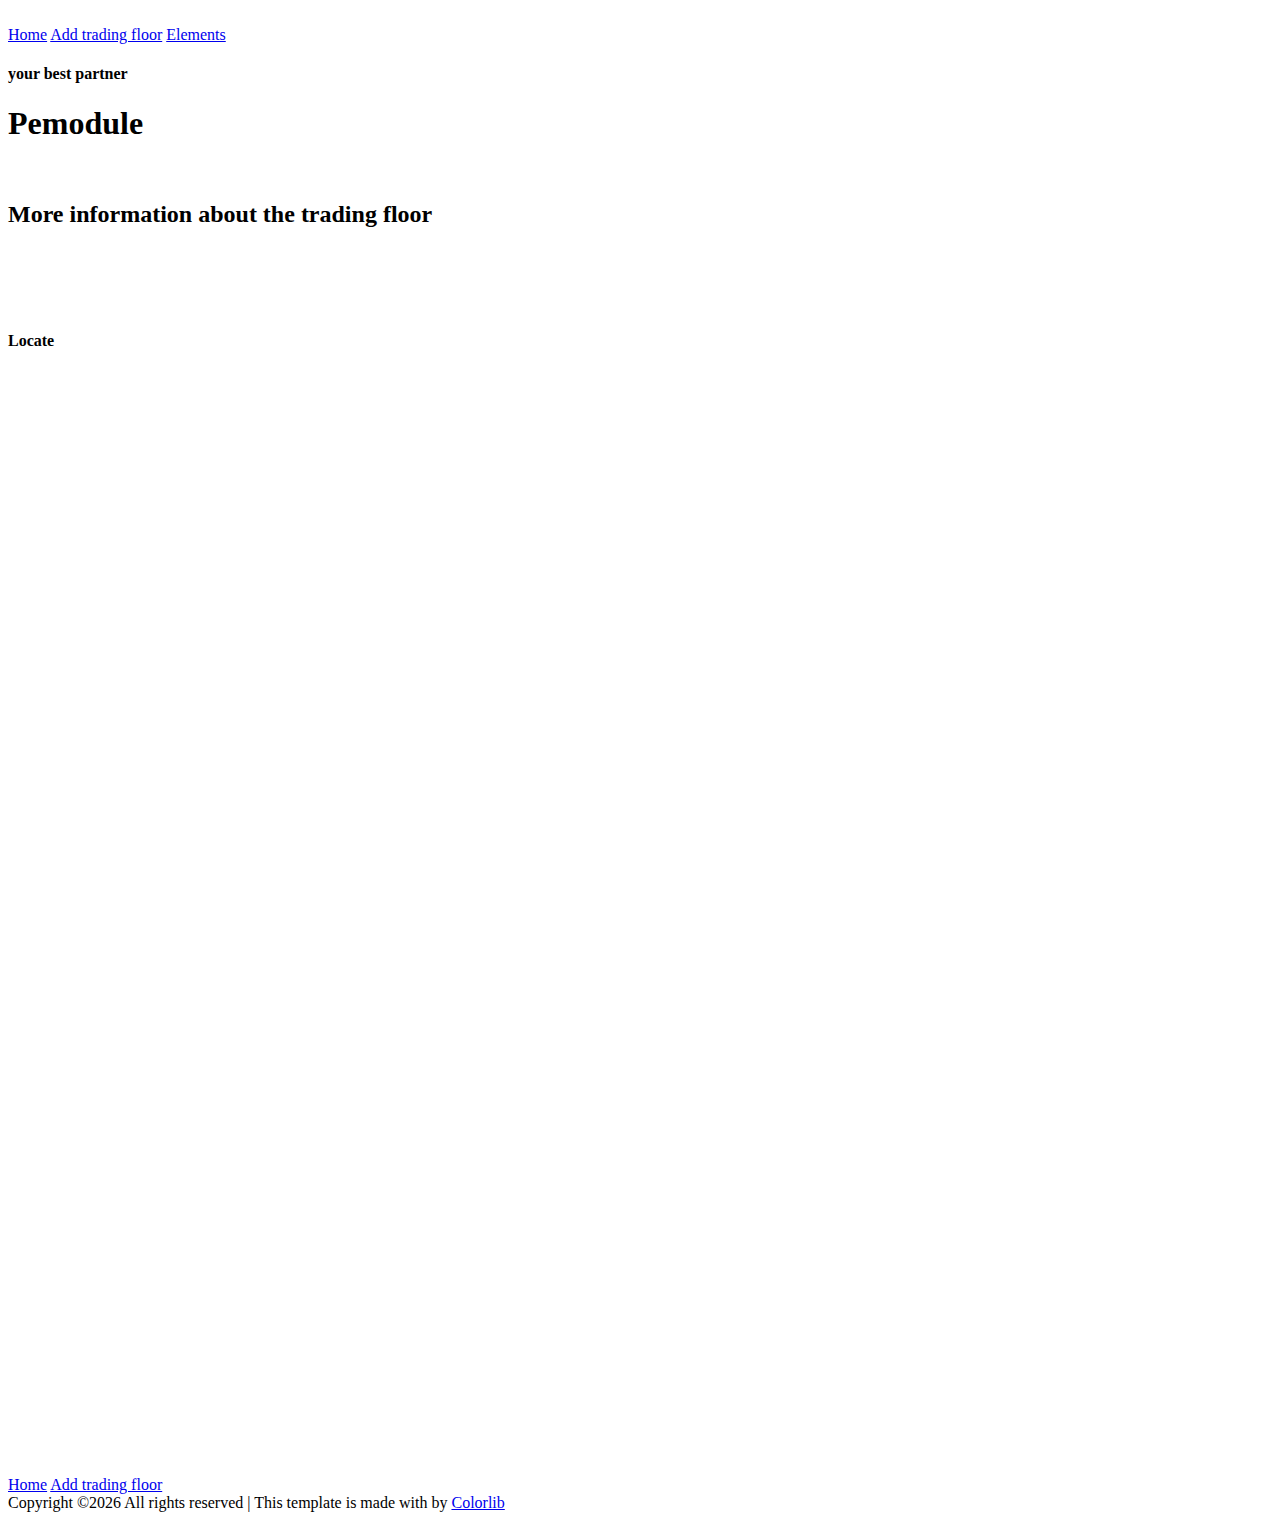
==== src/main/resources/templates/aboutTradingFloor.html @ f5faa512 "Розробляю сторінку aboutTradingFloor.html" ====
<!DOCTYPE html>

<html lang="zxx" class="no-js" xmlns:th="http://www.thymeleaf.org">
<head>
    <!--Mobile Specific Meta-->
    <meta name="viewport" content="width=device-width, initial-scale=1, shrink-to-fit=no">
    <!-- Favicon-->
    <link rel="shortcut icon" href="img/fav.png">
    <!-- Author Meta -->
    <meta name="author" content="CodePixar">
    <!-- Meta Description -->
    <meta name="description" content="">
    <!-- Meta Keyword -->
    <meta name="keywords" content="">
    <!-- meta character set -->
    <meta charset="UTF-8">
    <title>New Trading Floor</title>

    <link href="https://fonts.googleapis.com/css?family=Poppins:100,300,500,600" rel="stylesheet">
    <!--
    CSS
    ============================================= -->
    <link rel="stylesheet" href="css/linearicons.css">
    <link rel="stylesheet" href="css/owl.carousel.css">
    <link rel="stylesheet" href="css/font-awesome.min.css">
    <link rel="stylesheet" href="css/nice-select.css">
    <link rel="stylesheet" href="css/magnific-popup.css">
    <link rel="stylesheet" href="css/bootstrap.css">
    <link rel="stylesheet" href="css/main.css">
</head>
<body>
<div class="main-wrapper-first">
    <div class="hero-area relative">
        <header>
            <div class="container">
                <div class="header-wrap">
                    <div class="header-top d-flex justify-content-between align-items-center">
                        <div class="logo">
                            <a href="/"><img src="template`s img/logo.png" alt=""></a>
                        </div>
                        <div class="main-menubar d-flex align-items-center">
                            <nav class="hide">
                                <a href="http://localhost:8080/">Home</a>
                                <a href="http://localhost:8080/addTradingFloor">Add trading floor</a>
                                <a href="http://localhost:8080/elements">Elements</a>
                            </nav>
                            <div class="menu-bar"><span class="lnr lnr-menu"></span></div>
                        </div>
                    </div>
                </div>
            </div>
        </header>
        <div class="banner-area">
            <div class="overlay overlay-bg"></div>
            <div class="container">
                <div class="row height align-items-center justify-content-center">
                    <div class="col-lg-7">
                        <div class="banner-content text-center">
                            <h4 class="text-uppercase">your best partner</h4>
                            <h1>Pemodule</h1>
                        </div>
                    </div>
                </div>
            </div>
        </div>
    </div>
</div>
<div class="main-wrapper">
    <!-- Start Feature Area -->
    <section class="featured-area pt-100 pb-100">
        <div class="container">
            <div class="row align-items-center">
                <div class="col-md-6">
                    <div class="feature-left">
                        <!--/*@thymesVar id="tradingFloorEntity" type="ua.nic.Practica.model.TradingFloorEntity"*/-->
                        <h2 th:text="${tradingFloorEntity.mainName}"></h2>
                        <p th:text="${tradingFloorEntity.description}"></p>
                    </div>
                </div>
                <div class="col-md-6">
                    <div class="feature-right active-feature-carousel">
                        <tr th:each="imageEntity : ${imageList}">
                            <div class="single-slider item">
                                <!--/*@thymesVar id="imageEntity" type="ua.nic.Practica.model.ImageEntity"*/-->
                                <img
                                        style="height: 100%; width: 100%;"
                                        th:src="'image_db/' + ${imageEntity.id} + '.' + ${imageEntity.expancion}"
                                        alt=""
                                >
                            </div>
                        </tr>
                    </div>
                </div>
            </div>
        </div>
    </section>

    <section class="service-area">
        <div class="container">
            <div class="row justify-content-center text-center">
                <div class="single-contact col-lg-6 col-md-8">
                    <h2 class="text-dark">More information about the <span>trading floor</span></h2>
                </div>
            </div>
            <div class="text-center">
                <p style="padding-top: 5%"></p>
                <h4 style="padding-bottom: 5%" class="col text-dark">Locate</h4>
                <div class="row align-items-center">
                    <div class="col-md-6">
                        <div class="feature-left">
                            <!--/*@thymesVar id="tradingFloorEntity" type="ua.nic.Practica.model.TradingFloorEntity"*/-->
                            <!--/*@thymesVar id="locatedEntity" type="ua.nic.Practica.model.LocatedEntity"*/-->
                            <h5 style="padding: 5%" th:text="'Country: ' + ${locatedEntity.country}"></h5>
                            <h5 style="padding: 5%" th:text="'Region: ' + ${locatedEntity.region}"></h5>
                            <h5 style="padding: 5%" th:text="'District: ' + ${locatedEntity.district}"></h5>
                            <h5 style="padding: 5%" th:text="'Street: ' + ${locatedEntity.street}"></h5>
                            <h5 style="padding: 5%" th:text="'House number: ' + ${locatedEntity.houseNumber}"></h5>
                            <h5 style="padding: 5%" th:text="'Floor: ' + ${locatedEntity.floor}"></h5>
                            <h5 style="padding: 5%" th:text="'Room number: ' + ${locatedEntity.roomNumber}"></h5>
                        </div>
                    </div>

                    </form>
                </div>
            </div>
        </div>
    </section>

    <!-- Start newsletter Area -->
    <!-- Start footer Area -->
    <footer class="footer-area relative">
        <div class="container">
            <div class="footer-content d-flex flex-column align-items-center">
                <div class="footer-menu">
                    <a href="/">Home</a>
                    <a href="http://localhost:8080/addTradingFloor">Add trading floor</a>
                </div>
                <div class="footer-social">
                    <a href="#"><i class="fa fa-facebook"></i></a>
                    <a href="#"><i class="fa fa-twitter"></i></a>
                    <a href="#"><i class="fa fa-dribbble"></i></a>
                    <a href="#"><i class="fa fa-behance"></i></a>
                </div>
                <!-- Link back to Colorlib can't be removed. Template is licensed under CC BY 3.0. -->
                <div class="copy-right-text">Copyright &copy;<script>document.write(new Date().getFullYear());</script>
                    All rights reserved | This template is made with <i class="fa fa-heart-o" aria-hidden="true"></i> by
                    <a href="https://colorlib.com" target="_blank">Colorlib</a></div>
                <!-- Link back to Colorlib can't be removed. Template is licensed under CC BY 3.0. -->
            </div>
        </div>
    </footer>
    <!-- End footer Area -->
</div>
<script src="js/vendor/jquery-2.2.4.min.js"></script>
<script src="https://cdnjs.cloudflare.com/ajax/libs/popper.js/1.11.0/umd/popper.min.js"
        integrity="sha384-b/U6ypiBEHpOf/4+1nzFpr53nxSS+GLCkfwBdFNTxtclqqenISfwAzpKaMNFNmj4"
        crossorigin="anonymous"></script>
<script src="js/vendor/bootstrap.min.js"></script>
<script src="js/jquery.ajaxchimp.min.js"></script>
<script src="js/owl.carousel.min.js"></script>
<script src="js/jquery.nice-select.min.js"></script>
<script src="js/parallax.min.js"></script>
<script src="js/jquery.magnific-popup.min.js"></script>
<script src="js/main.js"></script>
<script>document.querySelector('#tradingFloorEntity_price').value = "";</script>
</body>
</html>
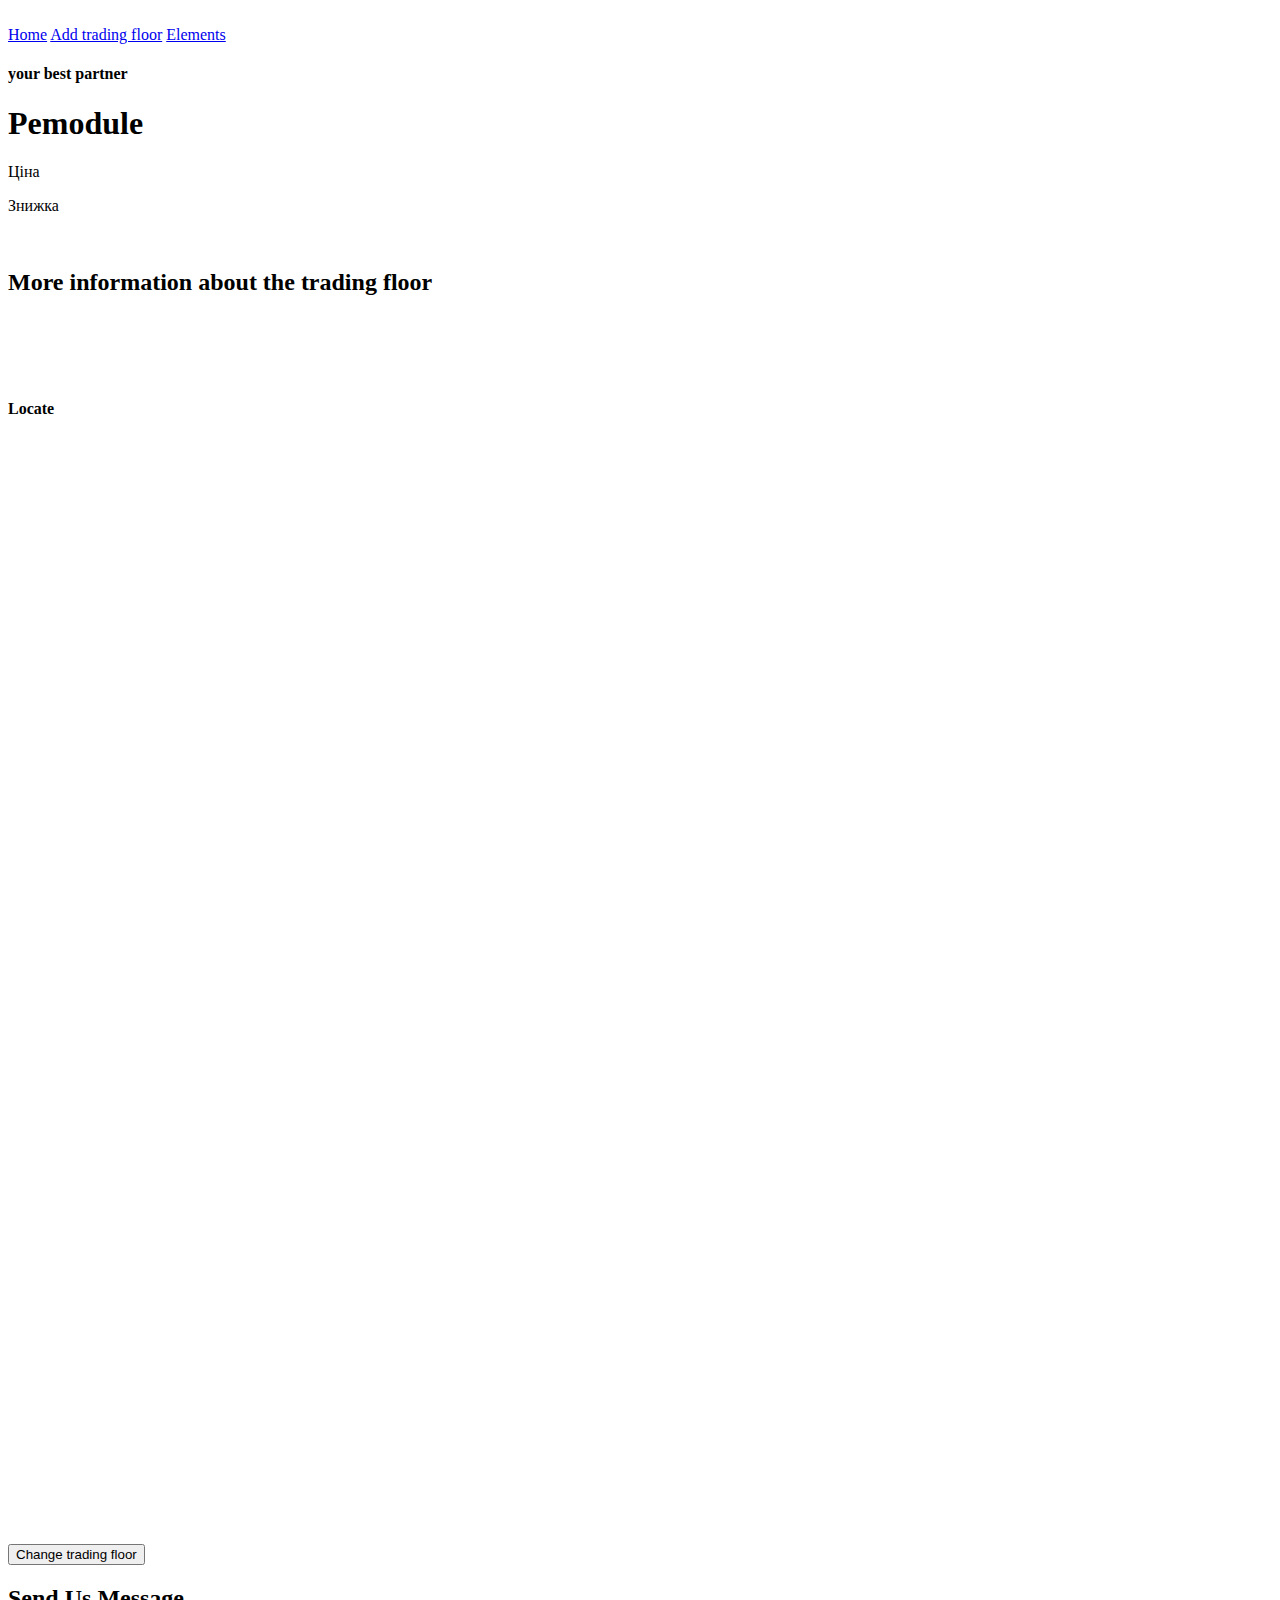
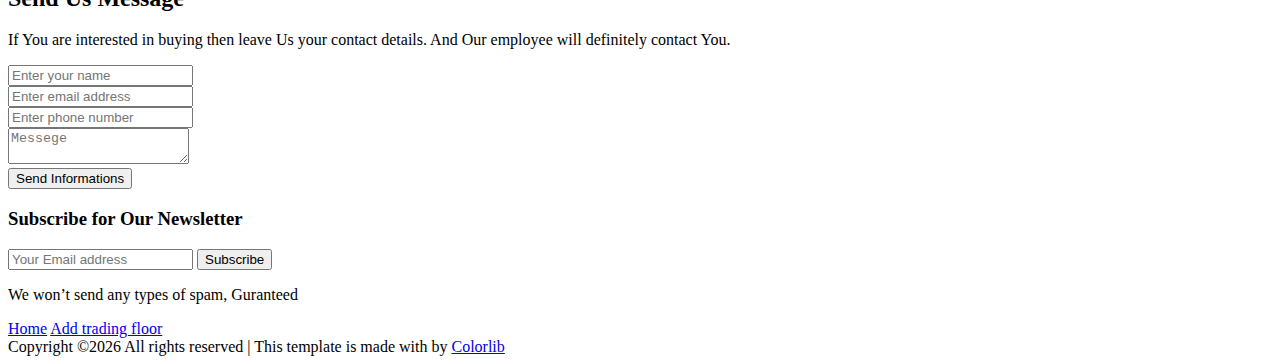
==== commit 18eb811d: "add customers and subscribers" ====
--- a/src/main/resources/templates/aboutTradingFloor.html
+++ b/src/main/resources/templates/aboutTradingFloor.html
@@ -75,6 +75,12 @@
                         <!--/*@thymesVar id="tradingFloorEntity" type="ua.nic.Practica.model.TradingFloorEntity"*/-->
                         <h2 th:text="${tradingFloorEntity.mainName}"></h2>
                         <p th:text="${tradingFloorEntity.description}"></p>
+                        <p th:text="'Price: ' + ${tradingFloorEntity.getPrice()} + ' grn/month'">
+                            Ціна
+                        </p>
+                        <p th:text="'Discont: ' + ${tradingFloorEntity.getDiscont()} + ' %'">
+                            Знижка
+                        </p>
                     </div>
                 </div>
                 <div class="col-md-6">
@@ -94,6 +100,7 @@
             </div>
         </div>
     </section>
+
 
     <section class="service-area">
         <div class="container">
@@ -119,8 +126,92 @@
                             <h5 style="padding: 5%" th:text="'Room number: ' + ${locatedEntity.roomNumber}"></h5>
                         </div>
                     </div>
-
-                    </form>
+                </div>
+                <form th:action="@{/changeTradingFloor}" method="get" class="contact-form">
+                    <button type="submit" name="action" value="change"
+                            class="primary-btn hover d-inline-flex align-items-center">
+                        <span class="mr-10">Change trading floor</span></button>
+                </form>
+            </div>
+        </div>
+    </section>
+
+    <section class="contact-area pt-100 pb-100 relative">
+        <div class="overlay overlay-bg"></div>
+        <div class="container">
+            <div class="row justify-content-center text-center">
+                <div class="single-contact col-lg-6 col-md-8">
+                    <h2 class="text-white">Send Us <span>Message</span></h2>
+                    <p class="text-white">
+                        If You are interested in buying then leave Us your contact details. And Our employee will
+                        definitely contact You.
+                    </p>
+                </div>
+            </div>
+            <form th:action="@{/customerTradingFloor}"
+                  method="post" class="contact-form">
+                <div class="row justify-content-center">
+                    <!--/*@thymesVar id="customerEntity" type="ua.nic.Practica.model.CustomerEntity"*/-->
+                    <div class="col-lg-5">
+                        <input name="name" th:value="${customerEntity.name}" placeholder="Enter your name"
+                               onfocus="this.placeholder = ''"
+                               onblur="this.placeholder = 'Enter your name'" class="common-input mt-20" required=""
+                               type="text">
+                    </div>
+                    <div class="col-lg-5">
+                        <input name="email" th:value="${customerEntity.email}" placeholder="Enter email address"
+                               pattern="[A-Za-z0-9._%+-]+@[A-Za-z0-9.-]+\.[A-Za-z]{1,63}$"
+                               onfocus="this.placeholder = ''" onblur="this.placeholder = 'Enter email address'"
+                               class="common-input mt-20" required="" type="email">
+                    </div>
+                    <div class="col-lg-5">
+                        <input name="phone" th:value="${customerEntity.phone}" placeholder="Enter phone number"
+                               pattern="^(\s*)?(\+)?([- _():=+]?\d[- _():=+]?){10,14}(\s*)?$"
+                               onfocus="this.placeholder = ''" onblur="this.placeholder = 'Enter phone number'"
+                               class="common-input mt-20" required="" type="text">
+                    </div>
+                    <div class="col-lg-10">
+                        <textarea class="common-textarea mt-20" th:value="${customerEntity.message}" name="message"
+                                  placeholder="Messege"
+                                  onfocus="this.placeholder = ''" onblur="this.placeholder = 'Messege'"
+                                  required=""></textarea>
+                    </div>
+                    <div class="col-lg-10 d-flex justify-content-end">
+                        <button name="action" value="customer"
+                                class="primary-btn white-bg d-inline-flex align-items-center mt-20"><span
+                                class="text-black mr-10">Send Informations</span><span
+                                class="text-black lnr lnr-arrow-right"></span></button>
+                        <br>
+                    </div>
+                    <div class="alert-msg"></div>
+                </div>
+            </form>
+        </div>
+    </section>
+    <!-- End  Contact Area -->
+    <!-- Start newsletter Area -->
+    <section class="newsletter-area pt-100 pb-100">
+        <div class="container">
+            <div class="row justify-content-center align-items-center">
+                <div class="text-center">
+                    <h3>Subscribe for Our <span>Newsletter</span></h3>
+                    <div class="subcribe-form" id="mc_embed_signup">
+                        <form target="_blank" novalidate="true"
+                              th:action="@{/subscriberTradingFloor}"
+                              method="post" class="subscription relative">
+                            <!--/*@thymesVar id="subscriberEntity" type="ua.nic.Practica.model.SubscriberEntity"*/-->
+                            <input th:value="${subscriberEntity.getEmail()}" name="email" placeholder="Your Email address" onfocus="this.placeholder = ''"
+                                   onblur="this.placeholder = 'Your Email address'" required="" type="email">
+                            <div style="position: absolute; left: -5000px;">
+                                <input name="b_36c4fd991d266f23781ded980_aefe40901a" tabindex="-1" value="" type="text">
+                            </div>
+                            <button type="submit" name="action" value="subscriber"
+                                    class="primary-btn hover d-inline-flex align-items-center"><span class="mr-10">Subscribe</span><span
+                                    class="lnr lnr-arrow-right"></span></button>
+                            <div class="info"></div>
+                        </form>
+                    </div>
+                    <p>We won’t send any types of spam, Guranteed</p>
                 </div>
             </div>
         </div>
@@ -136,10 +227,10 @@
                     <a href="http://localhost:8080/addTradingFloor">Add trading floor</a>
                 </div>
                 <div class="footer-social">
-                    <a href="#"><i class="fa fa-facebook"></i></a>
-                    <a href="#"><i class="fa fa-twitter"></i></a>
-                    <a href="#"><i class="fa fa-dribbble"></i></a>
-                    <a href="#"><i class="fa fa-behance"></i></a>
+                    <a href="http://facebook.com"><i class="fa fa-facebook"></i></a>
+                    <a href="http://twitter.com"><i class="fa fa-twitter"></i></a>
+                    <a href="http://dribbble.com"><i class="fa fa-dribbble"></i></a>
+                    <a href="http://behance.com"><i class="fa fa-behance"></i></a>
                 </div>
                 <!-- Link back to Colorlib can't be removed. Template is licensed under CC BY 3.0. -->
                 <div class="copy-right-text">Copyright &copy;<script>document.write(new Date().getFullYear());</script>
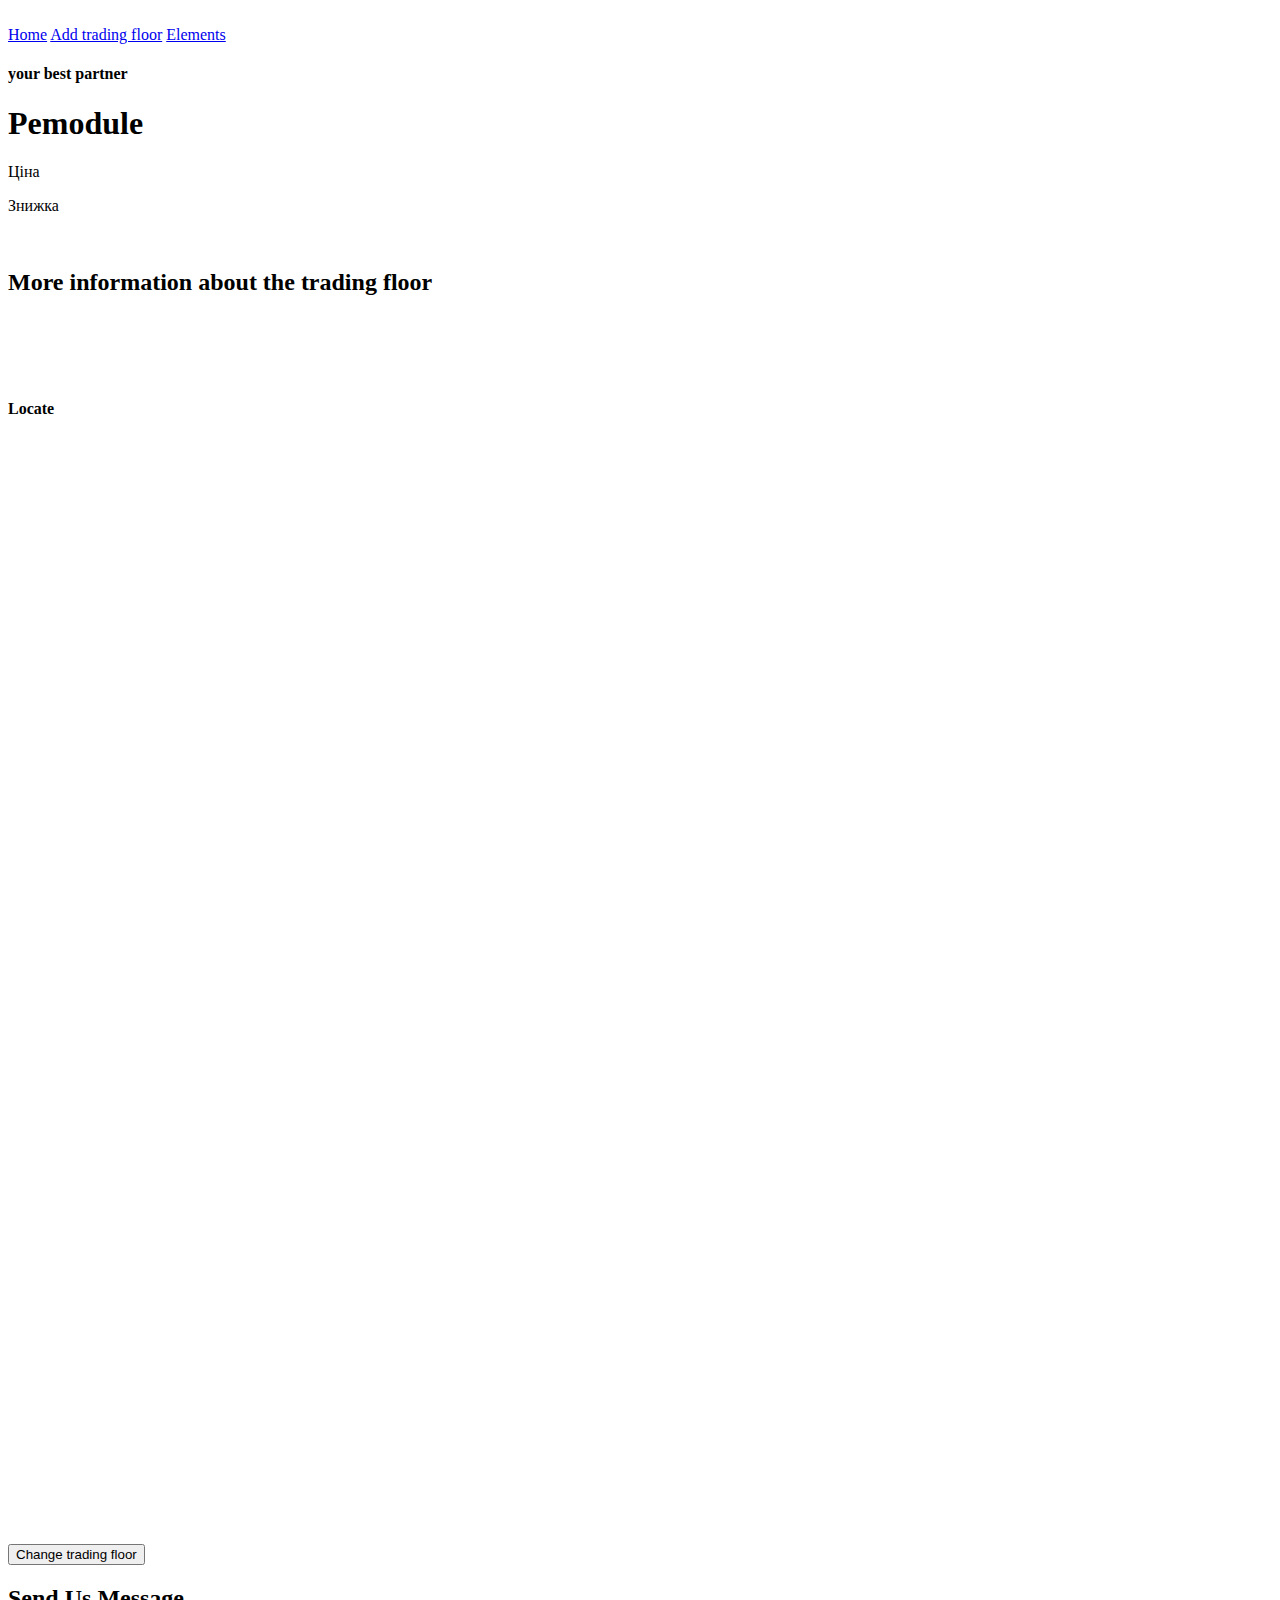
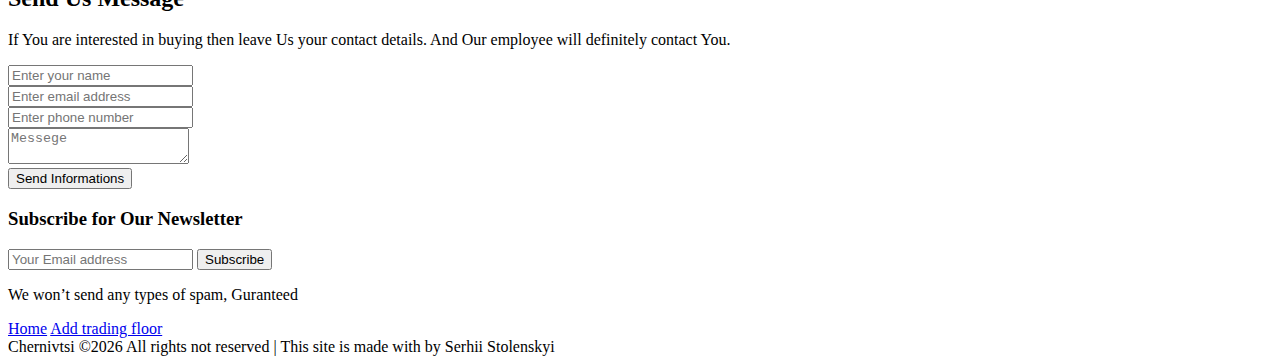
==== commit 8675397b: "Fix last text line in html" ====
--- a/src/main/resources/templates/aboutTradingFloor.html
+++ b/src/main/resources/templates/aboutTradingFloor.html
@@ -233,9 +233,9 @@
                     <a href="http://behance.com"><i class="fa fa-behance"></i></a>
                 </div>
                 <!-- Link back to Colorlib can't be removed. Template is licensed under CC BY 3.0. -->
-                <div class="copy-right-text">Copyright &copy;<script>document.write(new Date().getFullYear());</script>
-                    All rights reserved | This template is made with <i class="fa fa-heart-o" aria-hidden="true"></i> by
-                    <a href="https://colorlib.com" target="_blank">Colorlib</a></div>
+                <div class="copy-right-text">Chernivtsi &copy;<script>document.write(new Date().getFullYear());</script>
+                    All rights not reserved | This site is made with <i class="fa fa-heart-o" aria-hidden="true"></i> by
+                    Serhii Stolenskyi</div>
                 <!-- Link back to Colorlib can't be removed. Template is licensed under CC BY 3.0. -->
             </div>
         </div>
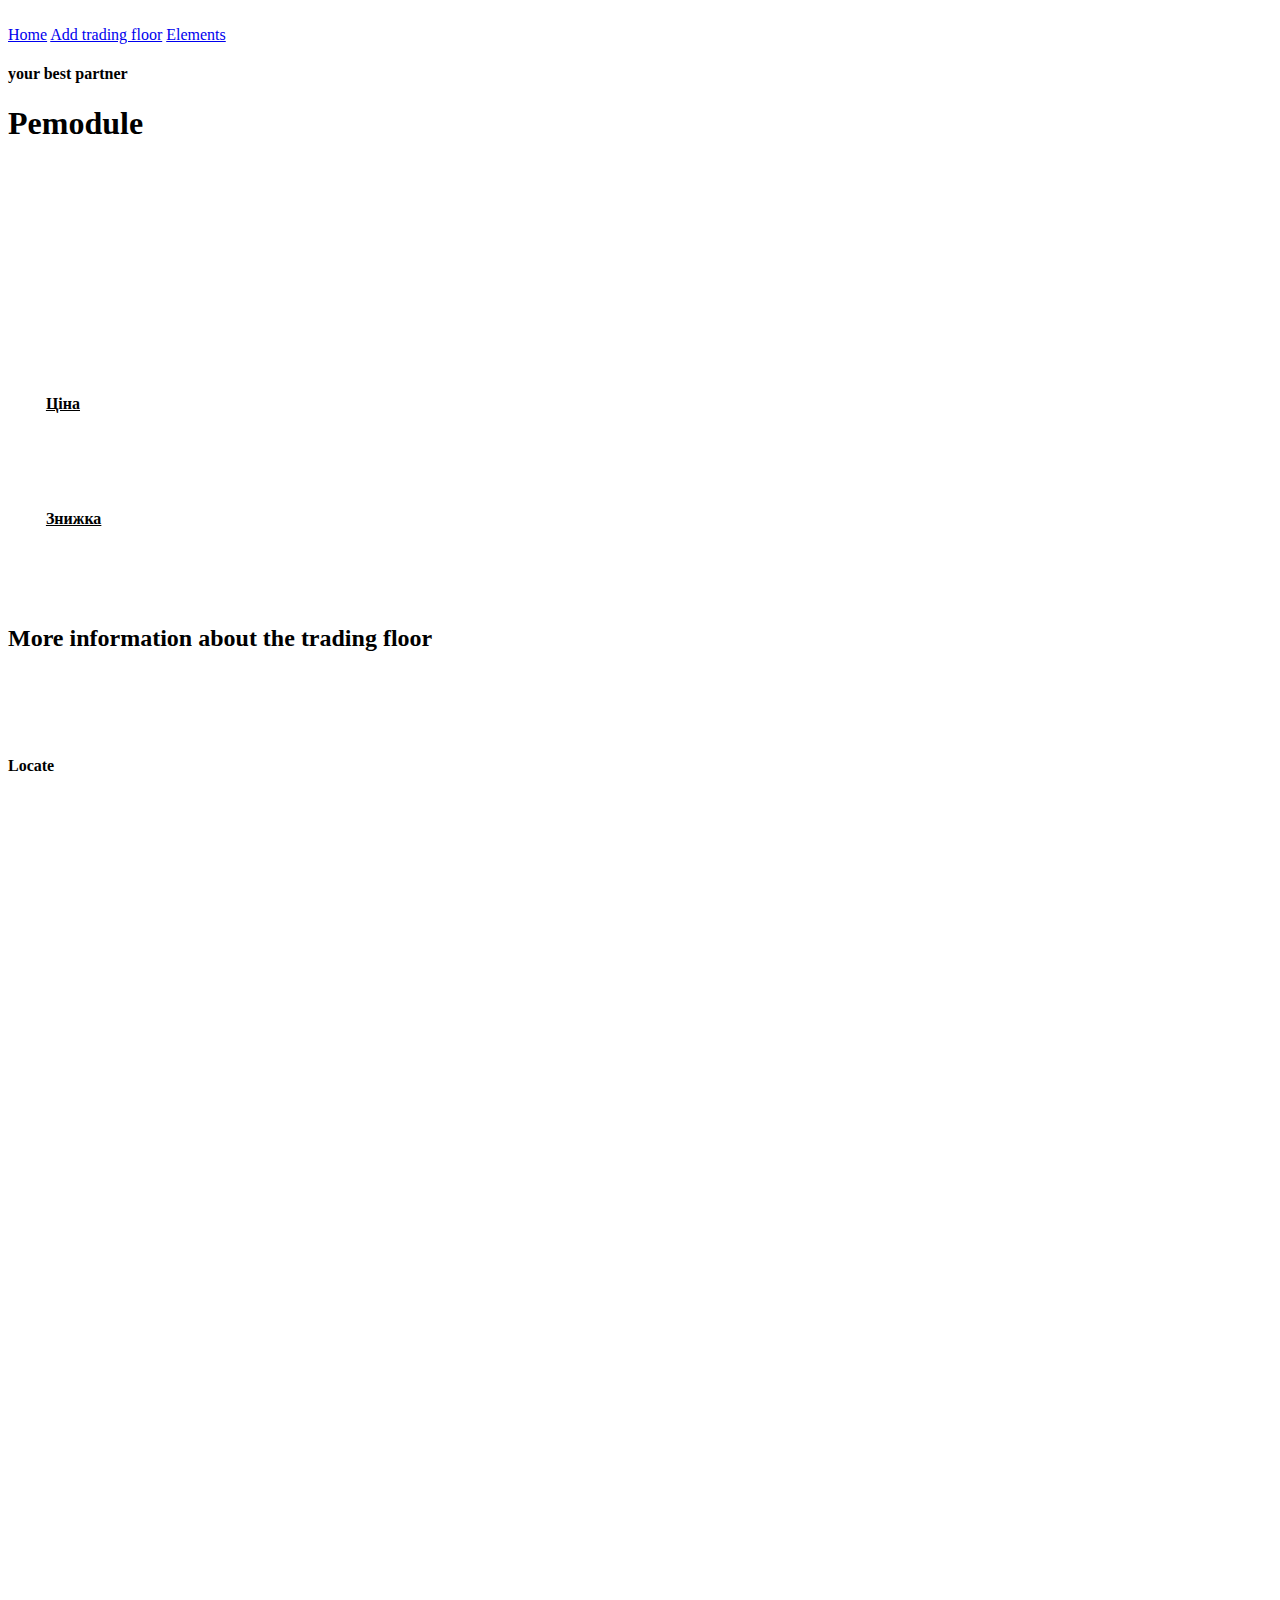
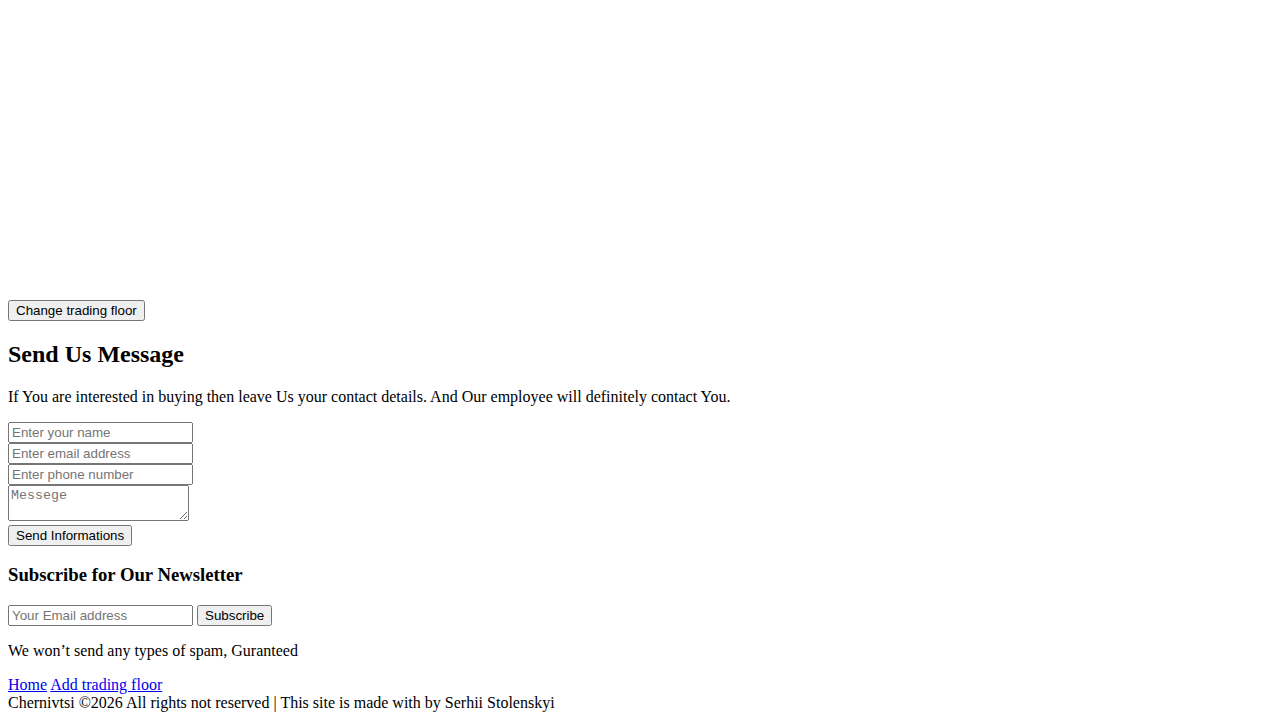
==== commit bc663fc3: "Виправив текст в сторінці about" ====
--- a/src/main/resources/templates/aboutTradingFloor.html
+++ b/src/main/resources/templates/aboutTradingFloor.html
@@ -14,7 +14,7 @@
     <meta name="keywords" content="">
     <!-- meta character set -->
     <meta charset="UTF-8">
-    <title>New Trading Floor</title>
+    <title>About Trading Floor</title>
 
     <link href="https://fonts.googleapis.com/css?family=Poppins:100,300,500,600" rel="stylesheet">
     <!--
@@ -73,14 +73,14 @@
                 <div class="col-md-6">
                     <div class="feature-left">
                         <!--/*@thymesVar id="tradingFloorEntity" type="ua.nic.Practica.model.TradingFloorEntity"*/-->
-                        <h2 th:text="${tradingFloorEntity.mainName}"></h2>
-                        <p th:text="${tradingFloorEntity.description}"></p>
-                        <p th:text="'Price: ' + ${tradingFloorEntity.getPrice()} + ' grn/month'">
+                        <h2 style="font-weight:bold; padding: 3%;" th:text="${tradingFloorEntity.mainName}"></h2>
+                        <h4 style="font-style:italic; padding: 3%;" th:text="${tradingFloorEntity.description}"></h4>
+                        <h4 style="text-decoration:underline; padding: 3%;" th:text="'Price: ' + ${tradingFloorEntity.getPrice()} + ' grn/month'">
                             Ціна
-                        </p>
-                        <p th:text="'Discont: ' + ${tradingFloorEntity.getDiscont()} + ' %'">
+                        </h4>
+                        <h4 style="text-decoration:underline; padding: 3%;" th:text="'Discont: ' + ${tradingFloorEntity.getDiscont()} + ' %'">
                             Знижка
-                        </p>
+                        </h4>
                     </div>
                 </div>
                 <div class="col-md-6">
@@ -89,7 +89,6 @@
                             <div class="single-slider item">
                                 <!--/*@thymesVar id="imageEntity" type="ua.nic.Practica.model.ImageEntity"*/-->
                                 <img
-                                        style="height: 100%; width: 100%;"
                                         th:src="'image_db/' + ${imageEntity.id} + '.' + ${imageEntity.expancion}"
                                         alt=""
                                 >
@@ -127,7 +126,8 @@
                         </div>
                     </div>
                 </div>
-                <form th:action="@{/changeTradingFloor}" method="get" class="contact-form">
+                <form th:if="${userRole == 'ROLE_ADMIN'}" th:action="@{/changeTradingFloor}" method="get"
+                      class="contact-form">
                     <button type="submit" name="action" value="change"
                             class="primary-btn hover d-inline-flex align-items-center">
                         <span class="mr-10">Change trading floor</span></button>
@@ -200,7 +200,8 @@
                               th:action="@{/subscriberTradingFloor}"
                               method="post" class="subscription relative">
                             <!--/*@thymesVar id="subscriberEntity" type="ua.nic.Practica.model.SubscriberEntity"*/-->
-                            <input th:value="${subscriberEntity.getEmail()}" name="email" placeholder="Your Email address" onfocus="this.placeholder = ''"
+                            <input th:value="${subscriberEntity.getEmail()}" name="email"
+                                   placeholder="Your Email address" onfocus="this.placeholder = ''"
                                    onblur="this.placeholder = 'Your Email address'" required="" type="email">
                             <div style="position: absolute; left: -5000px;">
                                 <input name="b_36c4fd991d266f23781ded980_aefe40901a" tabindex="-1" value="" type="text">
@@ -235,7 +236,8 @@
                 <!-- Link back to Colorlib can't be removed. Template is licensed under CC BY 3.0. -->
                 <div class="copy-right-text">Chernivtsi &copy;<script>document.write(new Date().getFullYear());</script>
                     All rights not reserved | This site is made with <i class="fa fa-heart-o" aria-hidden="true"></i> by
-                    Serhii Stolenskyi</div>
+                    Serhii Stolenskyi
+                </div>
                 <!-- Link back to Colorlib can't be removed. Template is licensed under CC BY 3.0. -->
             </div>
         </div>
@@ -255,4 +257,4 @@
 <script src="js/main.js"></script>
 <script>document.querySelector('#tradingFloorEntity_price').value = "";</script>
 </body>
-</html>
+</html>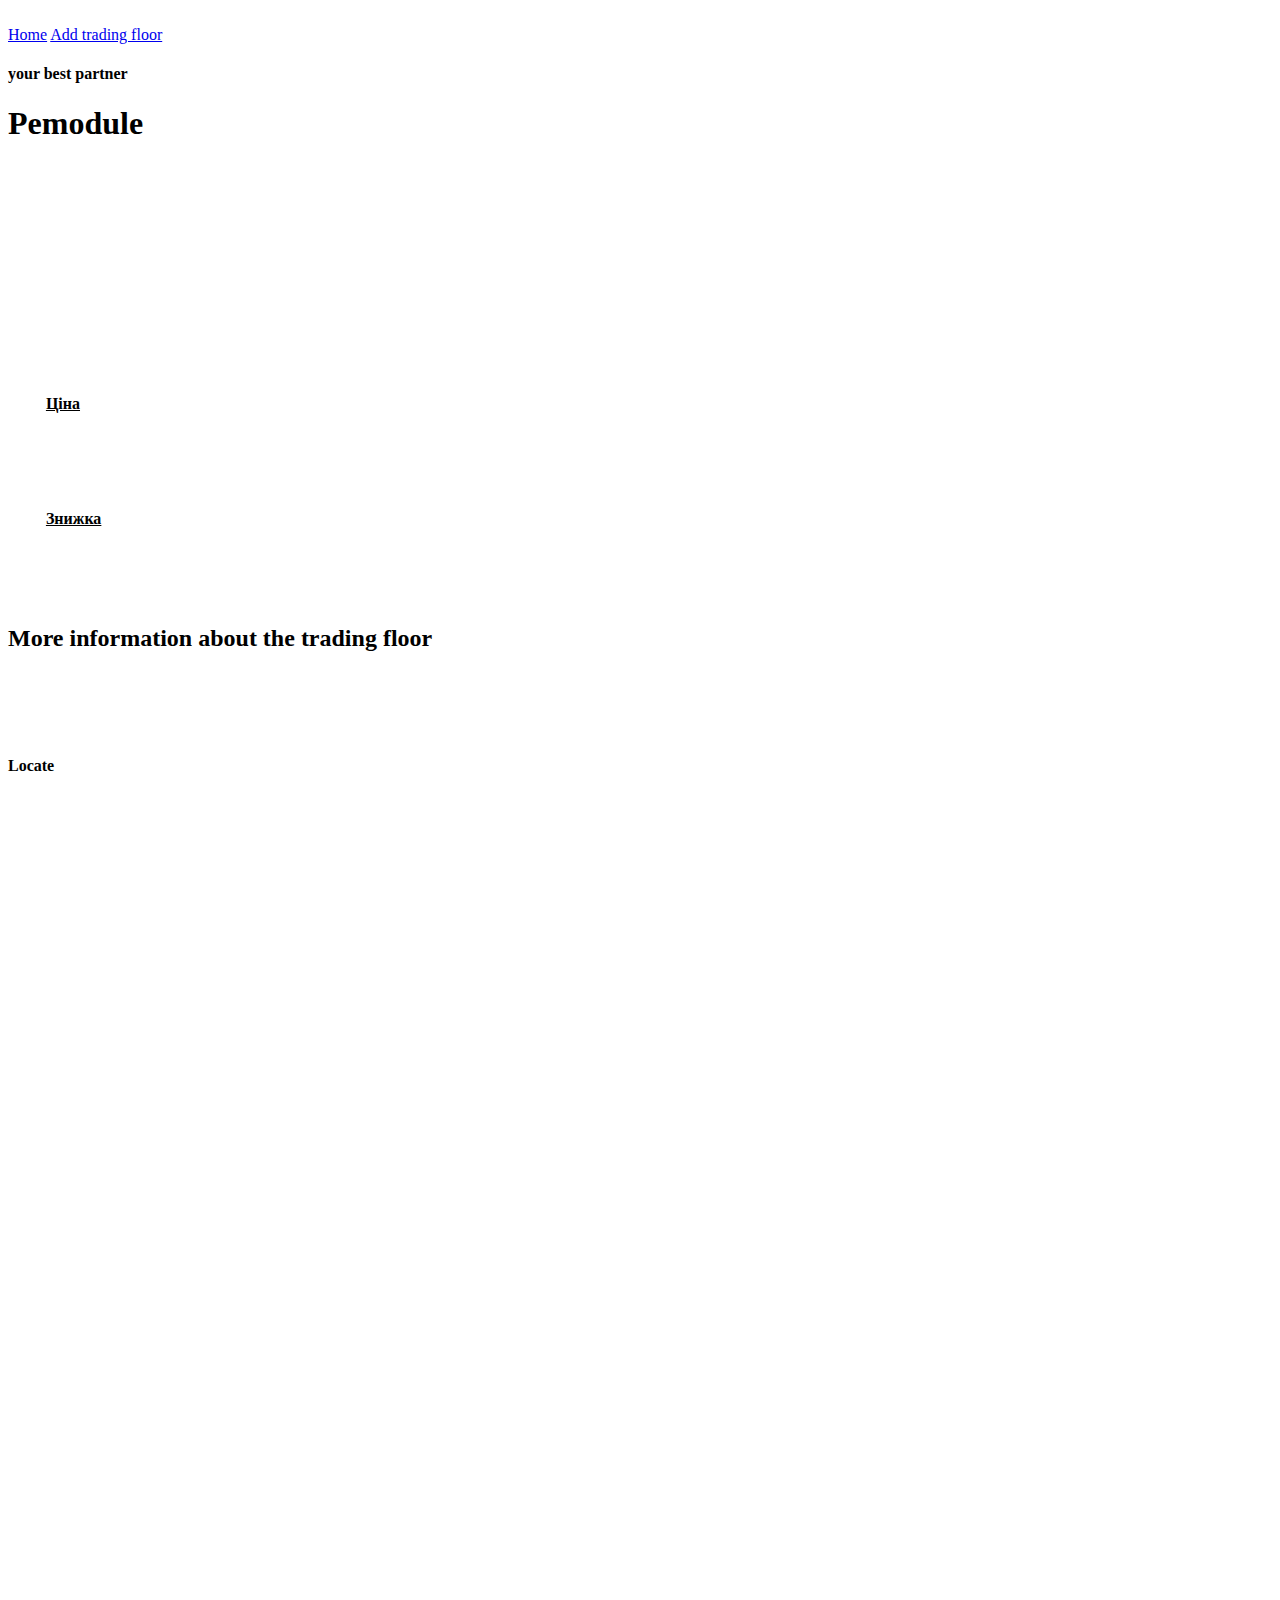
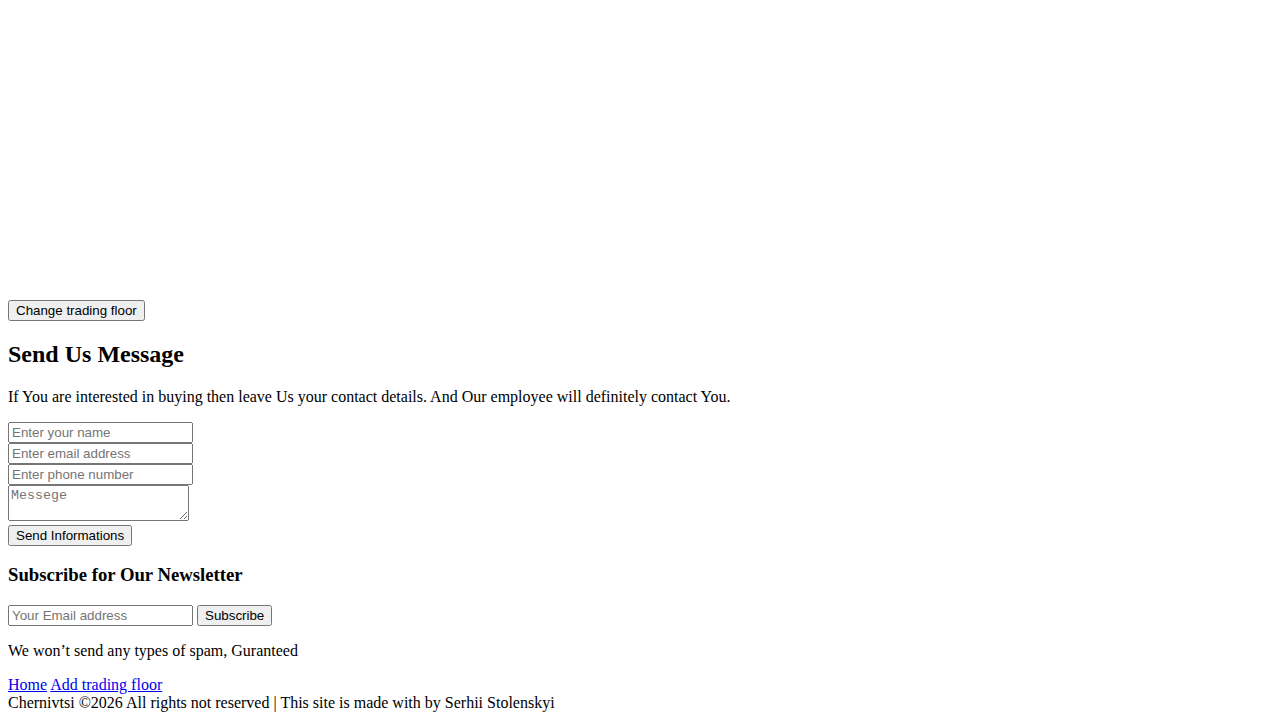
==== commit 55bf92b5: "Тестові зміни" ====
--- a/src/main/resources/templates/aboutTradingFloor.html
+++ b/src/main/resources/templates/aboutTradingFloor.html
@@ -42,7 +42,6 @@
                             <nav class="hide">
                                 <a href="http://localhost:8080/">Home</a>
                                 <a href="http://localhost:8080/addTradingFloor">Add trading floor</a>
-                                <a href="http://localhost:8080/elements">Elements</a>
                             </nav>
                             <div class="menu-bar"><span class="lnr lnr-menu"></span></div>
                         </div>
